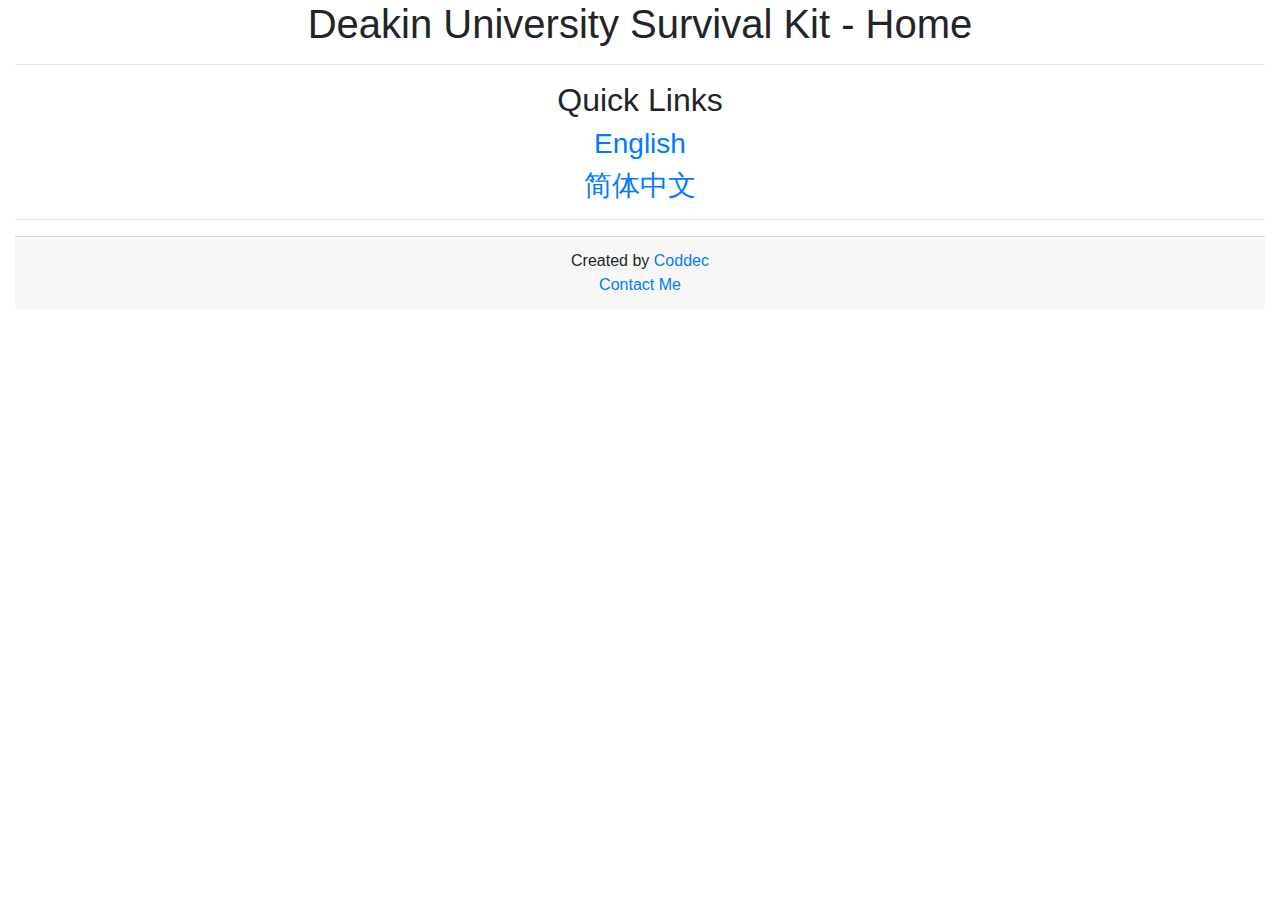
==== index.htm @ 8446f140 "Update" ====
<!doctype html>
<html lang="en">
<head>
<meta charset="utf-8">
<meta name="description" content="Deakin University Survival Kit">
<meta name="keywords" content="Deakin,University,Survival,Kit,Quick,Links,Important">
<meta name="author" content="Coddec">
<meta name="viewport" content="width=device-width, initial-scale=1.0">
<title>Deakin University Survival Kit - Home</title>
<script src="js/jquery-3.3.1.slim.min.js"></script>
<script src="js/popper.min.js"></script>
<link rel="stylesheet" href="css/bootstrap.css" type="text/css">
<script src="js/bootstrap.min.js"></script>
</head>

<body>
<div class="container-fluid text-center">
  <div class="col-12">
    <h1>Deakin University Survival Kit - Home</h1>
  </div>
  <hr>
  <div class="col-12">
    <h2>Quick Links</h2>
  </div>
  <div class="col-12">
    <h3><a href="q-en.htm">English</a></h3>
  </div>
  <div class="col-12">
    <h3><a lang="zh-hans" href="q-zh-hans.htm">简体中文</a></h3>
  </div>
  <hr>
  <div class="card-footer"> Created by <a href="https://github.com/coddec/">Coddec</a><br>
    <a href="https://docs.google.com/forms/d/e/1FAIpQLSciZ6KknAxc2i6qdsuMgM7QubzHUepas-nlnyw3Y-vLwPotDg/viewform">Contact Me</a> </div>
</div>
</body>
</html>
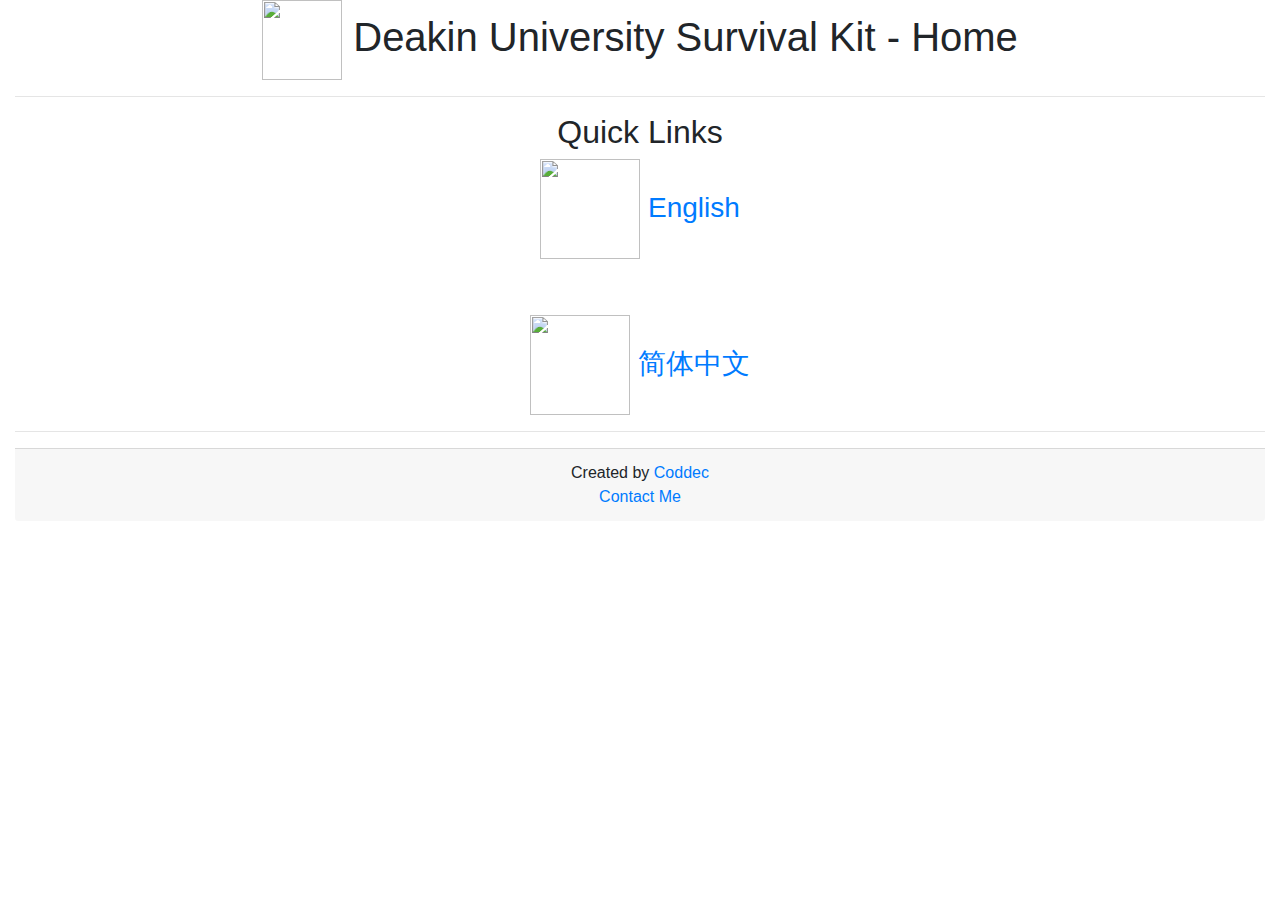
==== commit 3a72a143: "Update qr code img folder, add qr code to pages" ====
--- a/index.htm
+++ b/index.htm
@@ -16,17 +16,19 @@
 <body>
 <div class="container-fluid text-center">
   <div class="col-12">
-    <h1>Deakin University Survival Kit - Home</h1>
+    <h1><img src="img/qr-index.png" width="80" height="80" alt=""/> Deakin University Survival Kit - Home</h1>
   </div>
   <hr>
   <div class="col-12">
     <h2>Quick Links</h2>
   </div>
   <div class="col-12">
-    <h3><a href="q-en.htm">English</a></h3>
+    <h3><a href="q-en.htm"><img src="img/qr-q-en.png" width="100" height="100" alt=""/> English</a></h3>
+    <br>
+    <br>
   </div>
   <div class="col-12">
-    <h3><a lang="zh-hans" href="q-zh-hans.htm">简体中文</a></h3>
+    <h3><a lang="zh-hans" href="q-zh-hans.htm"><img src="img/qr-q-zh-hans.png" width="100" height="100" alt=""/> 简体中文</a></h3>
   </div>
   <hr>
   <div class="card-footer"> Created by <a href="https://github.com/coddec/">Coddec</a><br>
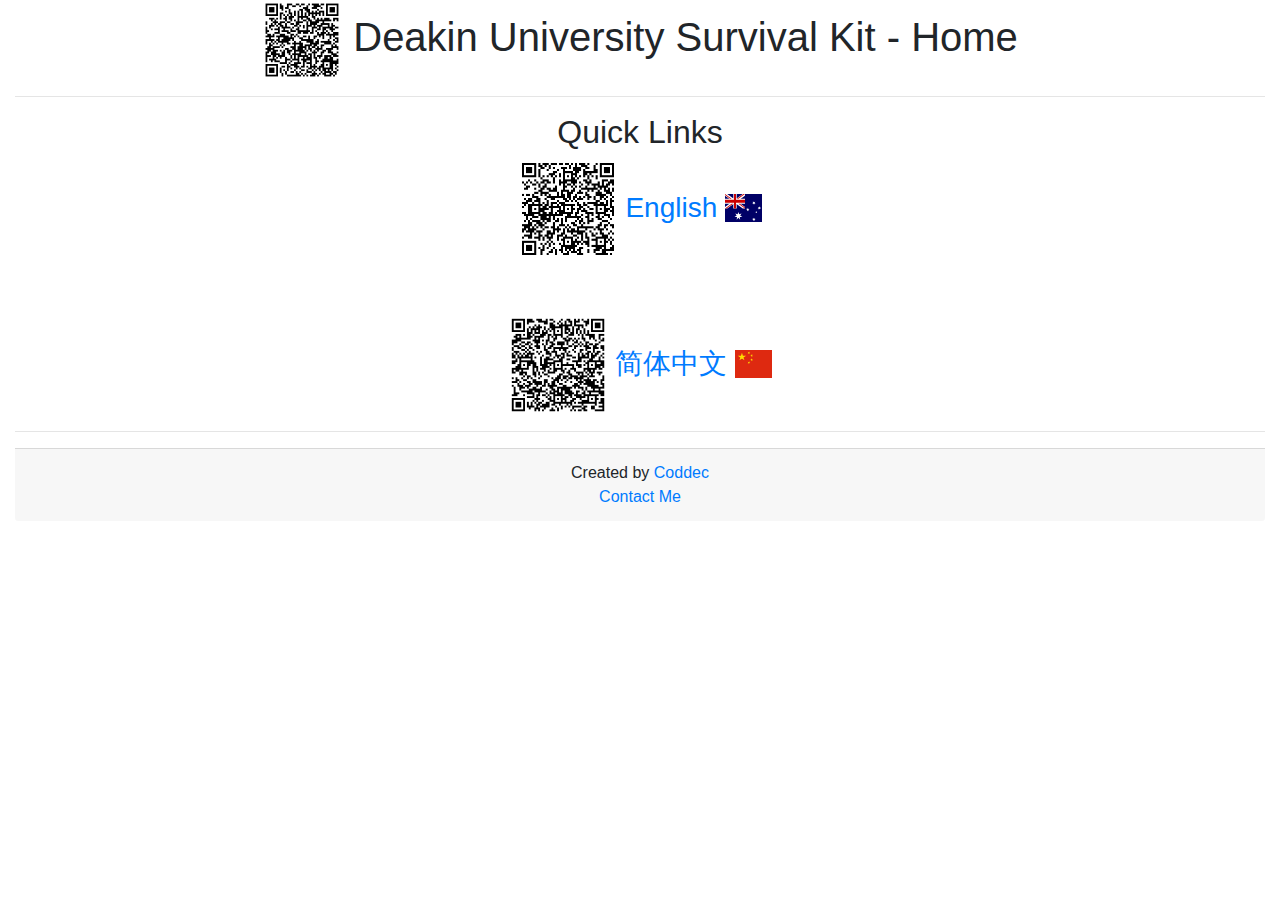
==== commit bb97385d: "Add navbar & flag icon" ====
--- a/index.htm
+++ b/index.htm
@@ -9,8 +9,9 @@
 <title>Deakin University Survival Kit - Home</title>
 <script src="js/jquery-3.3.1.slim.min.js"></script>
 <script src="js/popper.min.js"></script>
-<link rel="stylesheet" href="css/bootstrap.css" type="text/css">
+<link rel="stylesheet" href="css/bootstrap.min.css" type="text/css">
 <script src="js/bootstrap.min.js"></script>
+<link rel="stylesheet" href="css/flag-icon.min.css" type="text/css">
 </head>
 
 <body>
@@ -23,12 +24,12 @@
     <h2>Quick Links</h2>
   </div>
   <div class="col-12">
-    <h3><a href="q-en.htm"><img src="img/qr-q-en.png" width="100" height="100" alt=""/> English</a></h3>
+    <h3><a href="q-en.htm"><img src="img/qr-q-en.png" width="100" height="100" alt=""/> English <span class="flag-icon flag-icon-au"></span> </a></h3>
     <br>
     <br>
   </div>
   <div class="col-12">
-    <h3><a lang="zh-hans" href="q-zh-hans.htm"><img src="img/qr-q-zh-hans.png" width="100" height="100" alt=""/> 简体中文</a></h3>
+    <h3><a lang="zh-hans" href="q-zh-hans.htm"><img src="img/qr-q-zh-hans.png" width="100" height="100" alt=""/> 简体中文 <span class="flag-icon flag-icon-cn"></span> </a></h3>
   </div>
   <hr>
   <div class="card-footer"> Created by <a href="https://github.com/coddec/">Coddec</a><br>
--- a/css/flag-icon.min.css
+++ b/css/flag-icon.min.css
@@ -0,0 +1 @@
+.flag-icon-background{background-size:contain;background-position:50%;background-repeat:no-repeat}.flag-icon{background-size:contain;background-position:50%;background-repeat:no-repeat;position:relative;display:inline-block;width:1.33333333em;line-height:1em}.flag-icon:before{content:"\00a0"}.flag-icon.flag-icon-squared{width:1em}.flag-icon-ad{background-image:url(../flags/4x3/ad.svg)}.flag-icon-ad.flag-icon-squared{background-image:url(../flags/1x1/ad.svg)}.flag-icon-ae{background-image:url(../flags/4x3/ae.svg)}.flag-icon-ae.flag-icon-squared{background-image:url(../flags/1x1/ae.svg)}.flag-icon-af{background-image:url(../flags/4x3/af.svg)}.flag-icon-af.flag-icon-squared{background-image:url(../flags/1x1/af.svg)}.flag-icon-ag{background-image:url(../flags/4x3/ag.svg)}.flag-icon-ag.flag-icon-squared{background-image:url(../flags/1x1/ag.svg)}.flag-icon-ai{background-image:url(../flags/4x3/ai.svg)}.flag-icon-ai.flag-icon-squared{background-image:url(../flags/1x1/ai.svg)}.flag-icon-al{background-image:url(../flags/4x3/al.svg)}.flag-icon-al.flag-icon-squared{background-image:url(../flags/1x1/al.svg)}.flag-icon-am{background-image:url(../flags/4x3/am.svg)}.flag-icon-am.flag-icon-squared{background-image:url(../flags/1x1/am.svg)}.flag-icon-ao{background-image:url(../flags/4x3/ao.svg)}.flag-icon-ao.flag-icon-squared{background-image:url(../flags/1x1/ao.svg)}.flag-icon-aq{background-image:url(../flags/4x3/aq.svg)}.flag-icon-aq.flag-icon-squared{background-image:url(../flags/1x1/aq.svg)}.flag-icon-ar{background-image:url(../flags/4x3/ar.svg)}.flag-icon-ar.flag-icon-squared{background-image:url(../flags/1x1/ar.svg)}.flag-icon-as{background-image:url(../flags/4x3/as.svg)}.flag-icon-as.flag-icon-squared{background-image:url(../flags/1x1/as.svg)}.flag-icon-at{background-image:url(../flags/4x3/at.svg)}.flag-icon-at.flag-icon-squared{background-image:url(../flags/1x1/at.svg)}.flag-icon-au{background-image:url(../flags/4x3/au.svg)}.flag-icon-au.flag-icon-squared{background-image:url(../flags/1x1/au.svg)}.flag-icon-aw{background-image:url(../flags/4x3/aw.svg)}.flag-icon-aw.flag-icon-squared{background-image:url(../flags/1x1/aw.svg)}.flag-icon-ax{background-image:url(../flags/4x3/ax.svg)}.flag-icon-ax.flag-icon-squared{background-image:url(../flags/1x1/ax.svg)}.flag-icon-az{background-image:url(../flags/4x3/az.svg)}.flag-icon-az.flag-icon-squared{background-image:url(../flags/1x1/az.svg)}.flag-icon-ba{background-image:url(../flags/4x3/ba.svg)}.flag-icon-ba.flag-icon-squared{background-image:url(../flags/1x1/ba.svg)}.flag-icon-bb{background-image:url(../flags/4x3/bb.svg)}.flag-icon-bb.flag-icon-squared{background-image:url(../flags/1x1/bb.svg)}.flag-icon-bd{background-image:url(../flags/4x3/bd.svg)}.flag-icon-bd.flag-icon-squared{background-image:url(../flags/1x1/bd.svg)}.flag-icon-be{background-image:url(../flags/4x3/be.svg)}.flag-icon-be.flag-icon-squared{background-image:url(../flags/1x1/be.svg)}.flag-icon-bf{background-image:url(../flags/4x3/bf.svg)}.flag-icon-bf.flag-icon-squared{background-image:url(../flags/1x1/bf.svg)}.flag-icon-bg{background-image:url(../flags/4x3/bg.svg)}.flag-icon-bg.flag-icon-squared{background-image:url(../flags/1x1/bg.svg)}.flag-icon-bh{background-image:url(../flags/4x3/bh.svg)}.flag-icon-bh.flag-icon-squared{background-image:url(../flags/1x1/bh.svg)}.flag-icon-bi{background-image:url(../flags/4x3/bi.svg)}.flag-icon-bi.flag-icon-squared{background-image:url(../flags/1x1/bi.svg)}.flag-icon-bj{background-image:url(../flags/4x3/bj.svg)}.flag-icon-bj.flag-icon-squared{background-image:url(../flags/1x1/bj.svg)}.flag-icon-bl{background-image:url(../flags/4x3/bl.svg)}.flag-icon-bl.flag-icon-squared{background-image:url(../flags/1x1/bl.svg)}.flag-icon-bm{background-image:url(../flags/4x3/bm.svg)}.flag-icon-bm.flag-icon-squared{background-image:url(../flags/1x1/bm.svg)}.flag-icon-bn{background-image:url(../flags/4x3/bn.svg)}.flag-icon-bn.flag-icon-squared{background-image:url(../flags/1x1/bn.svg)}.flag-icon-bo{background-image:url(../flags/4x3/bo.svg)}.flag-icon-bo.flag-icon-squared{background-image:url(../flags/1x1/bo.svg)}.flag-icon-bq{background-image:url(../flags/4x3/bq.svg)}.flag-icon-bq.flag-icon-squared{background-image:url(../flags/1x1/bq.svg)}.flag-icon-br{background-image:url(../flags/4x3/br.svg)}.flag-icon-br.flag-icon-squared{background-image:url(../flags/1x1/br.svg)}.flag-icon-bs{background-image:url(../flags/4x3/bs.svg)}.flag-icon-bs.flag-icon-squared{background-image:url(../flags/1x1/bs.svg)}.flag-icon-bt{background-image:url(../flags/4x3/bt.svg)}.flag-icon-bt.flag-icon-squared{background-image:url(../flags/1x1/bt.svg)}.flag-icon-bv{background-image:url(../flags/4x3/bv.svg)}.flag-icon-bv.flag-icon-squared{background-image:url(../flags/1x1/bv.svg)}.flag-icon-bw{background-image:url(../flags/4x3/bw.svg)}.flag-icon-bw.flag-icon-squared{background-image:url(../flags/1x1/bw.svg)}.flag-icon-by{background-image:url(../flags/4x3/by.svg)}.flag-icon-by.flag-icon-squared{background-image:url(../flags/1x1/by.svg)}.flag-icon-bz{background-image:url(../flags/4x3/bz.svg)}.flag-icon-bz.flag-icon-squared{background-image:url(../flags/1x1/bz.svg)}.flag-icon-ca{background-image:url(../flags/4x3/ca.svg)}.flag-icon-ca.flag-icon-squared{background-image:url(../flags/1x1/ca.svg)}.flag-icon-cc{background-image:url(../flags/4x3/cc.svg)}.flag-icon-cc.flag-icon-squared{background-image:url(../flags/1x1/cc.svg)}.flag-icon-cd{background-image:url(../flags/4x3/cd.svg)}.flag-icon-cd.flag-icon-squared{background-image:url(../flags/1x1/cd.svg)}.flag-icon-cf{background-image:url(../flags/4x3/cf.svg)}.flag-icon-cf.flag-icon-squared{background-image:url(../flags/1x1/cf.svg)}.flag-icon-cg{background-image:url(../flags/4x3/cg.svg)}.flag-icon-cg.flag-icon-squared{background-image:url(../flags/1x1/cg.svg)}.flag-icon-ch{background-image:url(../flags/4x3/ch.svg)}.flag-icon-ch.flag-icon-squared{background-image:url(../flags/1x1/ch.svg)}.flag-icon-ci{background-image:url(../flags/4x3/ci.svg)}.flag-icon-ci.flag-icon-squared{background-image:url(../flags/1x1/ci.svg)}.flag-icon-ck{background-image:url(../flags/4x3/ck.svg)}.flag-icon-ck.flag-icon-squared{background-image:url(../flags/1x1/ck.svg)}.flag-icon-cl{background-image:url(../flags/4x3/cl.svg)}.flag-icon-cl.flag-icon-squared{background-image:url(../flags/1x1/cl.svg)}.flag-icon-cm{background-image:url(../flags/4x3/cm.svg)}.flag-icon-cm.flag-icon-squared{background-image:url(../flags/1x1/cm.svg)}.flag-icon-cn{background-image:url(../flags/4x3/cn.svg)}.flag-icon-cn.flag-icon-squared{background-image:url(../flags/1x1/cn.svg)}.flag-icon-co{background-image:url(../flags/4x3/co.svg)}.flag-icon-co.flag-icon-squared{background-image:url(../flags/1x1/co.svg)}.flag-icon-cr{background-image:url(../flags/4x3/cr.svg)}.flag-icon-cr.flag-icon-squared{background-image:url(../flags/1x1/cr.svg)}.flag-icon-cu{background-image:url(../flags/4x3/cu.svg)}.flag-icon-cu.flag-icon-squared{background-image:url(../flags/1x1/cu.svg)}.flag-icon-cv{background-image:url(../flags/4x3/cv.svg)}.flag-icon-cv.flag-icon-squared{background-image:url(../flags/1x1/cv.svg)}.flag-icon-cw{background-image:url(../flags/4x3/cw.svg)}.flag-icon-cw.flag-icon-squared{background-image:url(../flags/1x1/cw.svg)}.flag-icon-cx{background-image:url(../flags/4x3/cx.svg)}.flag-icon-cx.flag-icon-squared{background-image:url(../flags/1x1/cx.svg)}.flag-icon-cy{background-image:url(../flags/4x3/cy.svg)}.flag-icon-cy.flag-icon-squared{background-image:url(../flags/1x1/cy.svg)}.flag-icon-cz{background-image:url(../flags/4x3/cz.svg)}.flag-icon-cz.flag-icon-squared{background-image:url(../flags/1x1/cz.svg)}.flag-icon-de{background-image:url(../flags/4x3/de.svg)}.flag-icon-de.flag-icon-squared{background-image:url(../flags/1x1/de.svg)}.flag-icon-dj{background-image:url(../flags/4x3/dj.svg)}.flag-icon-dj.flag-icon-squared{background-image:url(../flags/1x1/dj.svg)}.flag-icon-dk{background-image:url(../flags/4x3/dk.svg)}.flag-icon-dk.flag-icon-squared{background-image:url(../flags/1x1/dk.svg)}.flag-icon-dm{background-image:url(../flags/4x3/dm.svg)}.flag-icon-dm.flag-icon-squared{background-image:url(../flags/1x1/dm.svg)}.flag-icon-do{background-image:url(../flags/4x3/do.svg)}.flag-icon-do.flag-icon-squared{background-image:url(../flags/1x1/do.svg)}.flag-icon-dz{background-image:url(../flags/4x3/dz.svg)}.flag-icon-dz.flag-icon-squared{background-image:url(../flags/1x1/dz.svg)}.flag-icon-ec{background-image:url(../flags/4x3/ec.svg)}.flag-icon-ec.flag-icon-squared{background-image:url(../flags/1x1/ec.svg)}.flag-icon-ee{background-image:url(../flags/4x3/ee.svg)}.flag-icon-ee.flag-icon-squared{background-image:url(../flags/1x1/ee.svg)}.flag-icon-eg{background-image:url(../flags/4x3/eg.svg)}.flag-icon-eg.flag-icon-squared{background-image:url(../flags/1x1/eg.svg)}.flag-icon-eh{background-image:url(../flags/4x3/eh.svg)}.flag-icon-eh.flag-icon-squared{background-image:url(../flags/1x1/eh.svg)}.flag-icon-er{background-image:url(../flags/4x3/er.svg)}.flag-icon-er.flag-icon-squared{background-image:url(../flags/1x1/er.svg)}.flag-icon-es{background-image:url(../flags/4x3/es.svg)}.flag-icon-es.flag-icon-squared{background-image:url(../flags/1x1/es.svg)}.flag-icon-et{background-image:url(../flags/4x3/et.svg)}.flag-icon-et.flag-icon-squared{background-image:url(../flags/1x1/et.svg)}.flag-icon-fi{background-image:url(../flags/4x3/fi.svg)}.flag-icon-fi.flag-icon-squared{background-image:url(../flags/1x1/fi.svg)}.flag-icon-fj{background-image:url(../flags/4x3/fj.svg)}.flag-icon-fj.flag-icon-squared{background-image:url(../flags/1x1/fj.svg)}.flag-icon-fk{background-image:url(../flags/4x3/fk.svg)}.flag-icon-fk.flag-icon-squared{background-image:url(../flags/1x1/fk.svg)}.flag-icon-fm{background-image:url(../flags/4x3/fm.svg)}.flag-icon-fm.flag-icon-squared{background-image:url(../flags/1x1/fm.svg)}.flag-icon-fo{background-image:url(../flags/4x3/fo.svg)}.flag-icon-fo.flag-icon-squared{background-image:url(../flags/1x1/fo.svg)}.flag-icon-fr{background-image:url(../flags/4x3/fr.svg)}.flag-icon-fr.flag-icon-squared{background-image:url(../flags/1x1/fr.svg)}.flag-icon-ga{background-image:url(../flags/4x3/ga.svg)}.flag-icon-ga.flag-icon-squared{background-image:url(../flags/1x1/ga.svg)}.flag-icon-gb{background-image:url(../flags/4x3/gb.svg)}.flag-icon-gb.flag-icon-squared{background-image:url(../flags/1x1/gb.svg)}.flag-icon-gd{background-image:url(../flags/4x3/gd.svg)}.flag-icon-gd.flag-icon-squared{background-image:url(../flags/1x1/gd.svg)}.flag-icon-ge{background-image:url(../flags/4x3/ge.svg)}.flag-icon-ge.flag-icon-squared{background-image:url(../flags/1x1/ge.svg)}.flag-icon-gf{background-image:url(../flags/4x3/gf.svg)}.flag-icon-gf.flag-icon-squared{background-image:url(../flags/1x1/gf.svg)}.flag-icon-gg{background-image:url(../flags/4x3/gg.svg)}.flag-icon-gg.flag-icon-squared{background-image:url(../flags/1x1/gg.svg)}.flag-icon-gh{background-image:url(../flags/4x3/gh.svg)}.flag-icon-gh.flag-icon-squared{background-image:url(../flags/1x1/gh.svg)}.flag-icon-gi{background-image:url(../flags/4x3/gi.svg)}.flag-icon-gi.flag-icon-squared{background-image:url(../flags/1x1/gi.svg)}.flag-icon-gl{background-image:url(../flags/4x3/gl.svg)}.flag-icon-gl.flag-icon-squared{background-image:url(../flags/1x1/gl.svg)}.flag-icon-gm{background-image:url(../flags/4x3/gm.svg)}.flag-icon-gm.flag-icon-squared{background-image:url(../flags/1x1/gm.svg)}.flag-icon-gn{background-image:url(../flags/4x3/gn.svg)}.flag-icon-gn.flag-icon-squared{background-image:url(../flags/1x1/gn.svg)}.flag-icon-gp{background-image:url(../flags/4x3/gp.svg)}.flag-icon-gp.flag-icon-squared{background-image:url(../flags/1x1/gp.svg)}.flag-icon-gq{background-image:url(../flags/4x3/gq.svg)}.flag-icon-gq.flag-icon-squared{background-image:url(../flags/1x1/gq.svg)}.flag-icon-gr{background-image:url(../flags/4x3/gr.svg)}.flag-icon-gr.flag-icon-squared{background-image:url(../flags/1x1/gr.svg)}.flag-icon-gs{background-image:url(../flags/4x3/gs.svg)}.flag-icon-gs.flag-icon-squared{background-image:url(../flags/1x1/gs.svg)}.flag-icon-gt{background-image:url(../flags/4x3/gt.svg)}.flag-icon-gt.flag-icon-squared{background-image:url(../flags/1x1/gt.svg)}.flag-icon-gu{background-image:url(../flags/4x3/gu.svg)}.flag-icon-gu.flag-icon-squared{background-image:url(../flags/1x1/gu.svg)}.flag-icon-gw{background-image:url(../flags/4x3/gw.svg)}.flag-icon-gw.flag-icon-squared{background-image:url(../flags/1x1/gw.svg)}.flag-icon-gy{background-image:url(../flags/4x3/gy.svg)}.flag-icon-gy.flag-icon-squared{background-image:url(../flags/1x1/gy.svg)}.flag-icon-hk{background-image:url(../flags/4x3/hk.svg)}.flag-icon-hk.flag-icon-squared{background-image:url(../flags/1x1/hk.svg)}.flag-icon-hm{background-image:url(../flags/4x3/hm.svg)}.flag-icon-hm.flag-icon-squared{background-image:url(../flags/1x1/hm.svg)}.flag-icon-hn{background-image:url(../flags/4x3/hn.svg)}.flag-icon-hn.flag-icon-squared{background-image:url(../flags/1x1/hn.svg)}.flag-icon-hr{background-image:url(../flags/4x3/hr.svg)}.flag-icon-hr.flag-icon-squared{background-image:url(../flags/1x1/hr.svg)}.flag-icon-ht{background-image:url(../flags/4x3/ht.svg)}.flag-icon-ht.flag-icon-squared{background-image:url(../flags/1x1/ht.svg)}.flag-icon-hu{background-image:url(../flags/4x3/hu.svg)}.flag-icon-hu.flag-icon-squared{background-image:url(../flags/1x1/hu.svg)}.flag-icon-id{background-image:url(../flags/4x3/id.svg)}.flag-icon-id.flag-icon-squared{background-image:url(../flags/1x1/id.svg)}.flag-icon-ie{background-image:url(../flags/4x3/ie.svg)}.flag-icon-ie.flag-icon-squared{background-image:url(../flags/1x1/ie.svg)}.flag-icon-il{background-image:url(../flags/4x3/il.svg)}.flag-icon-il.flag-icon-squared{background-image:url(../flags/1x1/il.svg)}.flag-icon-im{background-image:url(../flags/4x3/im.svg)}.flag-icon-im.flag-icon-squared{background-image:url(../flags/1x1/im.svg)}.flag-icon-in{background-image:url(../flags/4x3/in.svg)}.flag-icon-in.flag-icon-squared{background-image:url(../flags/1x1/in.svg)}.flag-icon-io{background-image:url(../flags/4x3/io.svg)}.flag-icon-io.flag-icon-squared{background-image:url(../flags/1x1/io.svg)}.flag-icon-iq{background-image:url(../flags/4x3/iq.svg)}.flag-icon-iq.flag-icon-squared{background-image:url(../flags/1x1/iq.svg)}.flag-icon-ir{background-image:url(../flags/4x3/ir.svg)}.flag-icon-ir.flag-icon-squared{background-image:url(../flags/1x1/ir.svg)}.flag-icon-is{background-image:url(../flags/4x3/is.svg)}.flag-icon-is.flag-icon-squared{background-image:url(../flags/1x1/is.svg)}.flag-icon-it{background-image:url(../flags/4x3/it.svg)}.flag-icon-it.flag-icon-squared{background-image:url(../flags/1x1/it.svg)}.flag-icon-je{background-image:url(../flags/4x3/je.svg)}.flag-icon-je.flag-icon-squared{background-image:url(../flags/1x1/je.svg)}.flag-icon-jm{background-image:url(../flags/4x3/jm.svg)}.flag-icon-jm.flag-icon-squared{background-image:url(../flags/1x1/jm.svg)}.flag-icon-jo{background-image:url(../flags/4x3/jo.svg)}.flag-icon-jo.flag-icon-squared{background-image:url(../flags/1x1/jo.svg)}.flag-icon-jp{background-image:url(../flags/4x3/jp.svg)}.flag-icon-jp.flag-icon-squared{background-image:url(../flags/1x1/jp.svg)}.flag-icon-ke{background-image:url(../flags/4x3/ke.svg)}.flag-icon-ke.flag-icon-squared{background-image:url(../flags/1x1/ke.svg)}.flag-icon-kg{background-image:url(../flags/4x3/kg.svg)}.flag-icon-kg.flag-icon-squared{background-image:url(../flags/1x1/kg.svg)}.flag-icon-kh{background-image:url(../flags/4x3/kh.svg)}.flag-icon-kh.flag-icon-squared{background-image:url(../flags/1x1/kh.svg)}.flag-icon-ki{background-image:url(../flags/4x3/ki.svg)}.flag-icon-ki.flag-icon-squared{background-image:url(../flags/1x1/ki.svg)}.flag-icon-km{background-image:url(../flags/4x3/km.svg)}.flag-icon-km.flag-icon-squared{background-image:url(../flags/1x1/km.svg)}.flag-icon-kn{background-image:url(../flags/4x3/kn.svg)}.flag-icon-kn.flag-icon-squared{background-image:url(../flags/1x1/kn.svg)}.flag-icon-kp{background-image:url(../flags/4x3/kp.svg)}.flag-icon-kp.flag-icon-squared{background-image:url(../flags/1x1/kp.svg)}.flag-icon-kr{background-image:url(../flags/4x3/kr.svg)}.flag-icon-kr.flag-icon-squared{background-image:url(../flags/1x1/kr.svg)}.flag-icon-kw{background-image:url(../flags/4x3/kw.svg)}.flag-icon-kw.flag-icon-squared{background-image:url(../flags/1x1/kw.svg)}.flag-icon-ky{background-image:url(../flags/4x3/ky.svg)}.flag-icon-ky.flag-icon-squared{background-image:url(../flags/1x1/ky.svg)}.flag-icon-kz{background-image:url(../flags/4x3/kz.svg)}.flag-icon-kz.flag-icon-squared{background-image:url(../flags/1x1/kz.svg)}.flag-icon-la{background-image:url(../flags/4x3/la.svg)}.flag-icon-la.flag-icon-squared{background-image:url(../flags/1x1/la.svg)}.flag-icon-lb{background-image:url(../flags/4x3/lb.svg)}.flag-icon-lb.flag-icon-squared{background-image:url(../flags/1x1/lb.svg)}.flag-icon-lc{background-image:url(../flags/4x3/lc.svg)}.flag-icon-lc.flag-icon-squared{background-image:url(../flags/1x1/lc.svg)}.flag-icon-li{background-image:url(../flags/4x3/li.svg)}.flag-icon-li.flag-icon-squared{background-image:url(../flags/1x1/li.svg)}.flag-icon-lk{background-image:url(../flags/4x3/lk.svg)}.flag-icon-lk.flag-icon-squared{background-image:url(../flags/1x1/lk.svg)}.flag-icon-lr{background-image:url(../flags/4x3/lr.svg)}.flag-icon-lr.flag-icon-squared{background-image:url(../flags/1x1/lr.svg)}.flag-icon-ls{background-image:url(../flags/4x3/ls.svg)}.flag-icon-ls.flag-icon-squared{background-image:url(../flags/1x1/ls.svg)}.flag-icon-lt{background-image:url(../flags/4x3/lt.svg)}.flag-icon-lt.flag-icon-squared{background-image:url(../flags/1x1/lt.svg)}.flag-icon-lu{background-image:url(../flags/4x3/lu.svg)}.flag-icon-lu.flag-icon-squared{background-image:url(../flags/1x1/lu.svg)}.flag-icon-lv{background-image:url(../flags/4x3/lv.svg)}.flag-icon-lv.flag-icon-squared{background-image:url(../flags/1x1/lv.svg)}.flag-icon-ly{background-image:url(../flags/4x3/ly.svg)}.flag-icon-ly.flag-icon-squared{background-image:url(../flags/1x1/ly.svg)}.flag-icon-ma{background-image:url(../flags/4x3/ma.svg)}.flag-icon-ma.flag-icon-squared{background-image:url(../flags/1x1/ma.svg)}.flag-icon-mc{background-image:url(../flags/4x3/mc.svg)}.flag-icon-mc.flag-icon-squared{background-image:url(../flags/1x1/mc.svg)}.flag-icon-md{background-image:url(../flags/4x3/md.svg)}.flag-icon-md.flag-icon-squared{background-image:url(../flags/1x1/md.svg)}.flag-icon-me{background-image:url(../flags/4x3/me.svg)}.flag-icon-me.flag-icon-squared{background-image:url(../flags/1x1/me.svg)}.flag-icon-mf{background-image:url(../flags/4x3/mf.svg)}.flag-icon-mf.flag-icon-squared{background-image:url(../flags/1x1/mf.svg)}.flag-icon-mg{background-image:url(../flags/4x3/mg.svg)}.flag-icon-mg.flag-icon-squared{background-image:url(../flags/1x1/mg.svg)}.flag-icon-mh{background-image:url(../flags/4x3/mh.svg)}.flag-icon-mh.flag-icon-squared{background-image:url(../flags/1x1/mh.svg)}.flag-icon-mk{background-image:url(../flags/4x3/mk.svg)}.flag-icon-mk.flag-icon-squared{background-image:url(../flags/1x1/mk.svg)}.flag-icon-ml{background-image:url(../flags/4x3/ml.svg)}.flag-icon-ml.flag-icon-squared{background-image:url(../flags/1x1/ml.svg)}.flag-icon-mm{background-image:url(../flags/4x3/mm.svg)}.flag-icon-mm.flag-icon-squared{background-image:url(../flags/1x1/mm.svg)}.flag-icon-mn{background-image:url(../flags/4x3/mn.svg)}.flag-icon-mn.flag-icon-squared{background-image:url(../flags/1x1/mn.svg)}.flag-icon-mo{background-image:url(../flags/4x3/mo.svg)}.flag-icon-mo.flag-icon-squared{background-image:url(../flags/1x1/mo.svg)}.flag-icon-mp{background-image:url(../flags/4x3/mp.svg)}.flag-icon-mp.flag-icon-squared{background-image:url(../flags/1x1/mp.svg)}.flag-icon-mq{background-image:url(../flags/4x3/mq.svg)}.flag-icon-mq.flag-icon-squared{background-image:url(../flags/1x1/mq.svg)}.flag-icon-mr{background-image:url(../flags/4x3/mr.svg)}.flag-icon-mr.flag-icon-squared{background-image:url(../flags/1x1/mr.svg)}.flag-icon-ms{background-image:url(../flags/4x3/ms.svg)}.flag-icon-ms.flag-icon-squared{background-image:url(../flags/1x1/ms.svg)}.flag-icon-mt{background-image:url(../flags/4x3/mt.svg)}.flag-icon-mt.flag-icon-squared{background-image:url(../flags/1x1/mt.svg)}.flag-icon-mu{background-image:url(../flags/4x3/mu.svg)}.flag-icon-mu.flag-icon-squared{background-image:url(../flags/1x1/mu.svg)}.flag-icon-mv{background-image:url(../flags/4x3/mv.svg)}.flag-icon-mv.flag-icon-squared{background-image:url(../flags/1x1/mv.svg)}.flag-icon-mw{background-image:url(../flags/4x3/mw.svg)}.flag-icon-mw.flag-icon-squared{background-image:url(../flags/1x1/mw.svg)}.flag-icon-mx{background-image:url(../flags/4x3/mx.svg)}.flag-icon-mx.flag-icon-squared{background-image:url(../flags/1x1/mx.svg)}.flag-icon-my{background-image:url(../flags/4x3/my.svg)}.flag-icon-my.flag-icon-squared{background-image:url(../flags/1x1/my.svg)}.flag-icon-mz{background-image:url(../flags/4x3/mz.svg)}.flag-icon-mz.flag-icon-squared{background-image:url(../flags/1x1/mz.svg)}.flag-icon-na{background-image:url(../flags/4x3/na.svg)}.flag-icon-na.flag-icon-squared{background-image:url(../flags/1x1/na.svg)}.flag-icon-nc{background-image:url(../flags/4x3/nc.svg)}.flag-icon-nc.flag-icon-squared{background-image:url(../flags/1x1/nc.svg)}.flag-icon-ne{background-image:url(../flags/4x3/ne.svg)}.flag-icon-ne.flag-icon-squared{background-image:url(../flags/1x1/ne.svg)}.flag-icon-nf{background-image:url(../flags/4x3/nf.svg)}.flag-icon-nf.flag-icon-squared{background-image:url(../flags/1x1/nf.svg)}.flag-icon-ng{background-image:url(../flags/4x3/ng.svg)}.flag-icon-ng.flag-icon-squared{background-image:url(../flags/1x1/ng.svg)}.flag-icon-ni{background-image:url(../flags/4x3/ni.svg)}.flag-icon-ni.flag-icon-squared{background-image:url(../flags/1x1/ni.svg)}.flag-icon-nl{background-image:url(../flags/4x3/nl.svg)}.flag-icon-nl.flag-icon-squared{background-image:url(../flags/1x1/nl.svg)}.flag-icon-no{background-image:url(../flags/4x3/no.svg)}.flag-icon-no.flag-icon-squared{background-image:url(../flags/1x1/no.svg)}.flag-icon-np{background-image:url(../flags/4x3/np.svg)}.flag-icon-np.flag-icon-squared{background-image:url(../flags/1x1/np.svg)}.flag-icon-nr{background-image:url(../flags/4x3/nr.svg)}.flag-icon-nr.flag-icon-squared{background-image:url(../flags/1x1/nr.svg)}.flag-icon-nu{background-image:url(../flags/4x3/nu.svg)}.flag-icon-nu.flag-icon-squared{background-image:url(../flags/1x1/nu.svg)}.flag-icon-nz{background-image:url(../flags/4x3/nz.svg)}.flag-icon-nz.flag-icon-squared{background-image:url(../flags/1x1/nz.svg)}.flag-icon-om{background-image:url(../flags/4x3/om.svg)}.flag-icon-om.flag-icon-squared{background-image:url(../flags/1x1/om.svg)}.flag-icon-pa{background-image:url(../flags/4x3/pa.svg)}.flag-icon-pa.flag-icon-squared{background-image:url(../flags/1x1/pa.svg)}.flag-icon-pe{background-image:url(../flags/4x3/pe.svg)}.flag-icon-pe.flag-icon-squared{background-image:url(../flags/1x1/pe.svg)}.flag-icon-pf{background-image:url(../flags/4x3/pf.svg)}.flag-icon-pf.flag-icon-squared{background-image:url(../flags/1x1/pf.svg)}.flag-icon-pg{background-image:url(../flags/4x3/pg.svg)}.flag-icon-pg.flag-icon-squared{background-image:url(../flags/1x1/pg.svg)}.flag-icon-ph{background-image:url(../flags/4x3/ph.svg)}.flag-icon-ph.flag-icon-squared{background-image:url(../flags/1x1/ph.svg)}.flag-icon-pk{background-image:url(../flags/4x3/pk.svg)}.flag-icon-pk.flag-icon-squared{background-image:url(../flags/1x1/pk.svg)}.flag-icon-pl{background-image:url(../flags/4x3/pl.svg)}.flag-icon-pl.flag-icon-squared{background-image:url(../flags/1x1/pl.svg)}.flag-icon-pm{background-image:url(../flags/4x3/pm.svg)}.flag-icon-pm.flag-icon-squared{background-image:url(../flags/1x1/pm.svg)}.flag-icon-pn{background-image:url(../flags/4x3/pn.svg)}.flag-icon-pn.flag-icon-squared{background-image:url(../flags/1x1/pn.svg)}.flag-icon-pr{background-image:url(../flags/4x3/pr.svg)}.flag-icon-pr.flag-icon-squared{background-image:url(../flags/1x1/pr.svg)}.flag-icon-ps{background-image:url(../flags/4x3/ps.svg)}.flag-icon-ps.flag-icon-squared{background-image:url(../flags/1x1/ps.svg)}.flag-icon-pt{background-image:url(../flags/4x3/pt.svg)}.flag-icon-pt.flag-icon-squared{background-image:url(../flags/1x1/pt.svg)}.flag-icon-pw{background-image:url(../flags/4x3/pw.svg)}.flag-icon-pw.flag-icon-squared{background-image:url(../flags/1x1/pw.svg)}.flag-icon-py{background-image:url(../flags/4x3/py.svg)}.flag-icon-py.flag-icon-squared{background-image:url(../flags/1x1/py.svg)}.flag-icon-qa{background-image:url(../flags/4x3/qa.svg)}.flag-icon-qa.flag-icon-squared{background-image:url(../flags/1x1/qa.svg)}.flag-icon-re{background-image:url(../flags/4x3/re.svg)}.flag-icon-re.flag-icon-squared{background-image:url(../flags/1x1/re.svg)}.flag-icon-ro{background-image:url(../flags/4x3/ro.svg)}.flag-icon-ro.flag-icon-squared{background-image:url(../flags/1x1/ro.svg)}.flag-icon-rs{background-image:url(../flags/4x3/rs.svg)}.flag-icon-rs.flag-icon-squared{background-image:url(../flags/1x1/rs.svg)}.flag-icon-ru{background-image:url(../flags/4x3/ru.svg)}.flag-icon-ru.flag-icon-squared{background-image:url(../flags/1x1/ru.svg)}.flag-icon-rw{background-image:url(../flags/4x3/rw.svg)}.flag-icon-rw.flag-icon-squared{background-image:url(../flags/1x1/rw.svg)}.flag-icon-sa{background-image:url(../flags/4x3/sa.svg)}.flag-icon-sa.flag-icon-squared{background-image:url(../flags/1x1/sa.svg)}.flag-icon-sb{background-image:url(../flags/4x3/sb.svg)}.flag-icon-sb.flag-icon-squared{background-image:url(../flags/1x1/sb.svg)}.flag-icon-sc{background-image:url(../flags/4x3/sc.svg)}.flag-icon-sc.flag-icon-squared{background-image:url(../flags/1x1/sc.svg)}.flag-icon-sd{background-image:url(../flags/4x3/sd.svg)}.flag-icon-sd.flag-icon-squared{background-image:url(../flags/1x1/sd.svg)}.flag-icon-se{background-image:url(../flags/4x3/se.svg)}.flag-icon-se.flag-icon-squared{background-image:url(../flags/1x1/se.svg)}.flag-icon-sg{background-image:url(../flags/4x3/sg.svg)}.flag-icon-sg.flag-icon-squared{background-image:url(../flags/1x1/sg.svg)}.flag-icon-sh{background-image:url(../flags/4x3/sh.svg)}.flag-icon-sh.flag-icon-squared{background-image:url(../flags/1x1/sh.svg)}.flag-icon-si{background-image:url(../flags/4x3/si.svg)}.flag-icon-si.flag-icon-squared{background-image:url(../flags/1x1/si.svg)}.flag-icon-sj{background-image:url(../flags/4x3/sj.svg)}.flag-icon-sj.flag-icon-squared{background-image:url(../flags/1x1/sj.svg)}.flag-icon-sk{background-image:url(../flags/4x3/sk.svg)}.flag-icon-sk.flag-icon-squared{background-image:url(../flags/1x1/sk.svg)}.flag-icon-sl{background-image:url(../flags/4x3/sl.svg)}.flag-icon-sl.flag-icon-squared{background-image:url(../flags/1x1/sl.svg)}.flag-icon-sm{background-image:url(../flags/4x3/sm.svg)}.flag-icon-sm.flag-icon-squared{background-image:url(../flags/1x1/sm.svg)}.flag-icon-sn{background-image:url(../flags/4x3/sn.svg)}.flag-icon-sn.flag-icon-squared{background-image:url(../flags/1x1/sn.svg)}.flag-icon-so{background-image:url(../flags/4x3/so.svg)}.flag-icon-so.flag-icon-squared{background-image:url(../flags/1x1/so.svg)}.flag-icon-sr{background-image:url(../flags/4x3/sr.svg)}.flag-icon-sr.flag-icon-squared{background-image:url(../flags/1x1/sr.svg)}.flag-icon-ss{background-image:url(../flags/4x3/ss.svg)}.flag-icon-ss.flag-icon-squared{background-image:url(../flags/1x1/ss.svg)}.flag-icon-st{background-image:url(../flags/4x3/st.svg)}.flag-icon-st.flag-icon-squared{background-image:url(../flags/1x1/st.svg)}.flag-icon-sv{background-image:url(../flags/4x3/sv.svg)}.flag-icon-sv.flag-icon-squared{background-image:url(../flags/1x1/sv.svg)}.flag-icon-sx{background-image:url(../flags/4x3/sx.svg)}.flag-icon-sx.flag-icon-squared{background-image:url(../flags/1x1/sx.svg)}.flag-icon-sy{background-image:url(../flags/4x3/sy.svg)}.flag-icon-sy.flag-icon-squared{background-image:url(../flags/1x1/sy.svg)}.flag-icon-sz{background-image:url(../flags/4x3/sz.svg)}.flag-icon-sz.flag-icon-squared{background-image:url(../flags/1x1/sz.svg)}.flag-icon-tc{background-image:url(../flags/4x3/tc.svg)}.flag-icon-tc.flag-icon-squared{background-image:url(../flags/1x1/tc.svg)}.flag-icon-td{background-image:url(../flags/4x3/td.svg)}.flag-icon-td.flag-icon-squared{background-image:url(../flags/1x1/td.svg)}.flag-icon-tf{background-image:url(../flags/4x3/tf.svg)}.flag-icon-tf.flag-icon-squared{background-image:url(../flags/1x1/tf.svg)}.flag-icon-tg{background-image:url(../flags/4x3/tg.svg)}.flag-icon-tg.flag-icon-squared{background-image:url(../flags/1x1/tg.svg)}.flag-icon-th{background-image:url(../flags/4x3/th.svg)}.flag-icon-th.flag-icon-squared{background-image:url(../flags/1x1/th.svg)}.flag-icon-tj{background-image:url(../flags/4x3/tj.svg)}.flag-icon-tj.flag-icon-squared{background-image:url(../flags/1x1/tj.svg)}.flag-icon-tk{background-image:url(../flags/4x3/tk.svg)}.flag-icon-tk.flag-icon-squared{background-image:url(../flags/1x1/tk.svg)}.flag-icon-tl{background-image:url(../flags/4x3/tl.svg)}.flag-icon-tl.flag-icon-squared{background-image:url(../flags/1x1/tl.svg)}.flag-icon-tm{background-image:url(../flags/4x3/tm.svg)}.flag-icon-tm.flag-icon-squared{background-image:url(../flags/1x1/tm.svg)}.flag-icon-tn{background-image:url(../flags/4x3/tn.svg)}.flag-icon-tn.flag-icon-squared{background-image:url(../flags/1x1/tn.svg)}.flag-icon-to{background-image:url(../flags/4x3/to.svg)}.flag-icon-to.flag-icon-squared{background-image:url(../flags/1x1/to.svg)}.flag-icon-tr{background-image:url(../flags/4x3/tr.svg)}.flag-icon-tr.flag-icon-squared{background-image:url(../flags/1x1/tr.svg)}.flag-icon-tt{background-image:url(../flags/4x3/tt.svg)}.flag-icon-tt.flag-icon-squared{background-image:url(../flags/1x1/tt.svg)}.flag-icon-tv{background-image:url(../flags/4x3/tv.svg)}.flag-icon-tv.flag-icon-squared{background-image:url(../flags/1x1/tv.svg)}.flag-icon-tw{background-image:url(../flags/4x3/tw.svg)}.flag-icon-tw.flag-icon-squared{background-image:url(../flags/1x1/tw.svg)}.flag-icon-tz{background-image:url(../flags/4x3/tz.svg)}.flag-icon-tz.flag-icon-squared{background-image:url(../flags/1x1/tz.svg)}.flag-icon-ua{background-image:url(../flags/4x3/ua.svg)}.flag-icon-ua.flag-icon-squared{background-image:url(../flags/1x1/ua.svg)}.flag-icon-ug{background-image:url(../flags/4x3/ug.svg)}.flag-icon-ug.flag-icon-squared{background-image:url(../flags/1x1/ug.svg)}.flag-icon-um{background-image:url(../flags/4x3/um.svg)}.flag-icon-um.flag-icon-squared{background-image:url(../flags/1x1/um.svg)}.flag-icon-us{background-image:url(../flags/4x3/us.svg)}.flag-icon-us.flag-icon-squared{background-image:url(../flags/1x1/us.svg)}.flag-icon-uy{background-image:url(../flags/4x3/uy.svg)}.flag-icon-uy.flag-icon-squared{background-image:url(../flags/1x1/uy.svg)}.flag-icon-uz{background-image:url(../flags/4x3/uz.svg)}.flag-icon-uz.flag-icon-squared{background-image:url(../flags/1x1/uz.svg)}.flag-icon-va{background-image:url(../flags/4x3/va.svg)}.flag-icon-va.flag-icon-squared{background-image:url(../flags/1x1/va.svg)}.flag-icon-vc{background-image:url(../flags/4x3/vc.svg)}.flag-icon-vc.flag-icon-squared{background-image:url(../flags/1x1/vc.svg)}.flag-icon-ve{background-image:url(../flags/4x3/ve.svg)}.flag-icon-ve.flag-icon-squared{background-image:url(../flags/1x1/ve.svg)}.flag-icon-vg{background-image:url(../flags/4x3/vg.svg)}.flag-icon-vg.flag-icon-squared{background-image:url(../flags/1x1/vg.svg)}.flag-icon-vi{background-image:url(../flags/4x3/vi.svg)}.flag-icon-vi.flag-icon-squared{background-image:url(../flags/1x1/vi.svg)}.flag-icon-vn{background-image:url(../flags/4x3/vn.svg)}.flag-icon-vn.flag-icon-squared{background-image:url(../flags/1x1/vn.svg)}.flag-icon-vu{background-image:url(../flags/4x3/vu.svg)}.flag-icon-vu.flag-icon-squared{background-image:url(../flags/1x1/vu.svg)}.flag-icon-wf{background-image:url(../flags/4x3/wf.svg)}.flag-icon-wf.flag-icon-squared{background-image:url(../flags/1x1/wf.svg)}.flag-icon-ws{background-image:url(../flags/4x3/ws.svg)}.flag-icon-ws.flag-icon-squared{background-image:url(../flags/1x1/ws.svg)}.flag-icon-ye{background-image:url(../flags/4x3/ye.svg)}.flag-icon-ye.flag-icon-squared{background-image:url(../flags/1x1/ye.svg)}.flag-icon-yt{background-image:url(../flags/4x3/yt.svg)}.flag-icon-yt.flag-icon-squared{background-image:url(../flags/1x1/yt.svg)}.flag-icon-za{background-image:url(../flags/4x3/za.svg)}.flag-icon-za.flag-icon-squared{background-image:url(../flags/1x1/za.svg)}.flag-icon-zm{background-image:url(../flags/4x3/zm.svg)}.flag-icon-zm.flag-icon-squared{background-image:url(../flags/1x1/zm.svg)}.flag-icon-zw{background-image:url(../flags/4x3/zw.svg)}.flag-icon-zw.flag-icon-squared{background-image:url(../flags/1x1/zw.svg)}.flag-icon-es-ct{background-image:url(../flags/4x3/es-ct.svg)}.flag-icon-es-ct.flag-icon-squared{background-image:url(../flags/1x1/es-ct.svg)}.flag-icon-eu{background-image:url(../flags/4x3/eu.svg)}.flag-icon-eu.flag-icon-squared{background-image:url(../flags/1x1/eu.svg)}.flag-icon-gb-eng{background-image:url(../flags/4x3/gb-eng.svg)}.flag-icon-gb-eng.flag-icon-squared{background-image:url(../flags/1x1/gb-eng.svg)}.flag-icon-gb-nir{background-image:url(../flags/4x3/gb-nir.svg)}.flag-icon-gb-nir.flag-icon-squared{background-image:url(../flags/1x1/gb-nir.svg)}.flag-icon-gb-sct{background-image:url(../flags/4x3/gb-sct.svg)}.flag-icon-gb-sct.flag-icon-squared{background-image:url(../flags/1x1/gb-sct.svg)}.flag-icon-gb-wls{background-image:url(../flags/4x3/gb-wls.svg)}.flag-icon-gb-wls.flag-icon-squared{background-image:url(../flags/1x1/gb-wls.svg)}.flag-icon-un{background-image:url(../flags/4x3/un.svg)}.flag-icon-un.flag-icon-squared{background-image:url(../flags/1x1/un.svg)}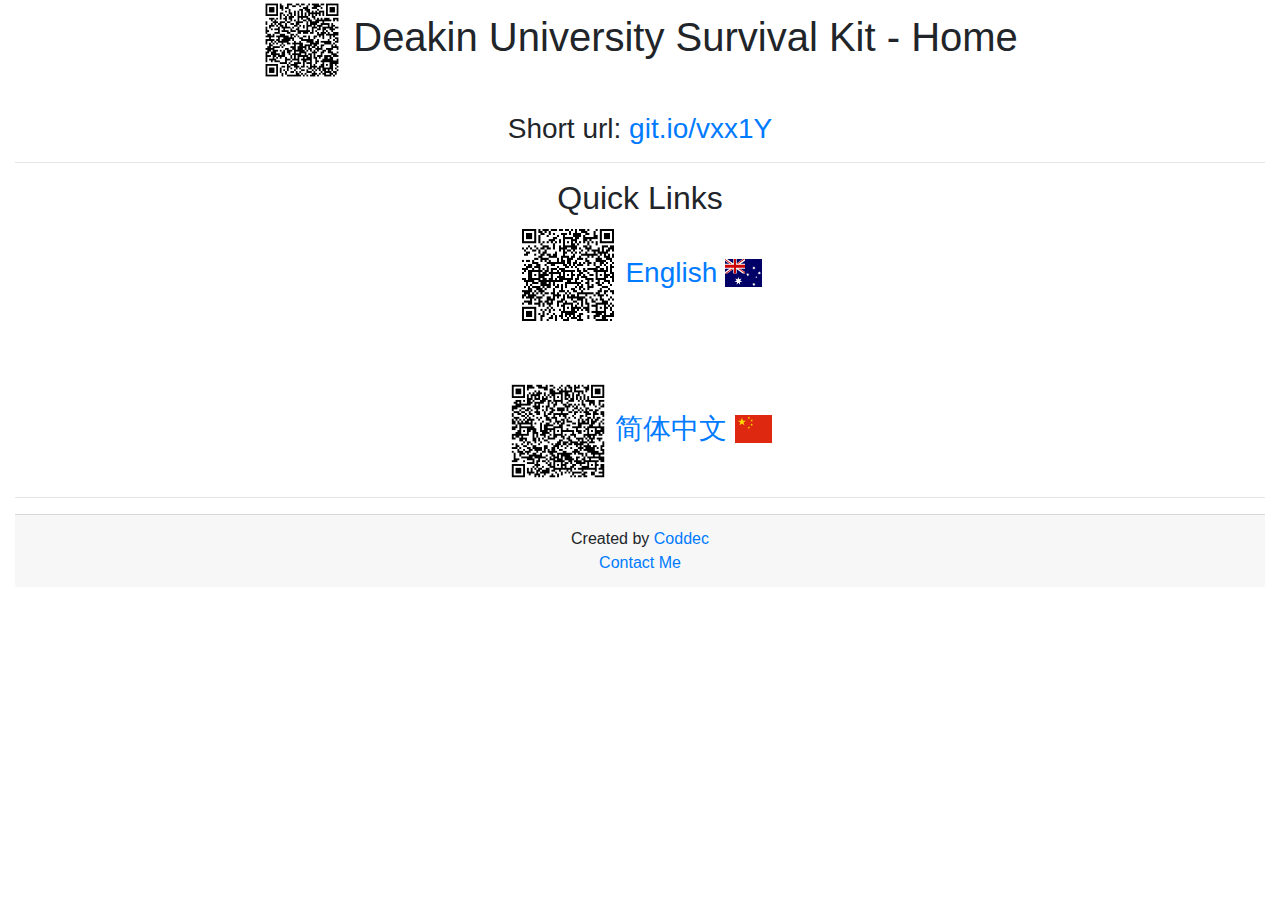
==== commit c79079c3: "Add short urls for easy sharing/opening on PC" ====
--- a/index.htm
+++ b/index.htm
@@ -18,6 +18,8 @@
 <div class="container-fluid text-center">
   <div class="col-12">
     <h1><img src="img/qr-index.png" width="80" height="80" alt=""/> Deakin University Survival Kit - Home</h1>
+    <br>
+    <h3>Short url: <a href="https://git.io/vxx1Y">git.io/vxx1Y</a></h3>
   </div>
   <hr>
   <div class="col-12">
@@ -35,5 +37,14 @@
   <div class="card-footer"> Created by <a href="https://github.com/coddec/">Coddec</a><br>
     <a href="https://docs.google.com/forms/d/e/1FAIpQLSciZ6KknAxc2i6qdsuMgM7QubzHUepas-nlnyw3Y-vLwPotDg/viewform">Contact Me</a> </div>
 </div>
+<!-- Global site tag (gtag.js) - Google Analytics --> 
+<script async src="https://www.googletagmanager.com/gtag/js?id=UA-108814259-2"></script> 
+<script>
+  window.dataLayer = window.dataLayer || [];
+  function gtag(){dataLayer.push(arguments);}
+  gtag('js', new Date());
+
+  gtag('config', 'UA-108814259-2');
+</script>
 </body>
 </html>
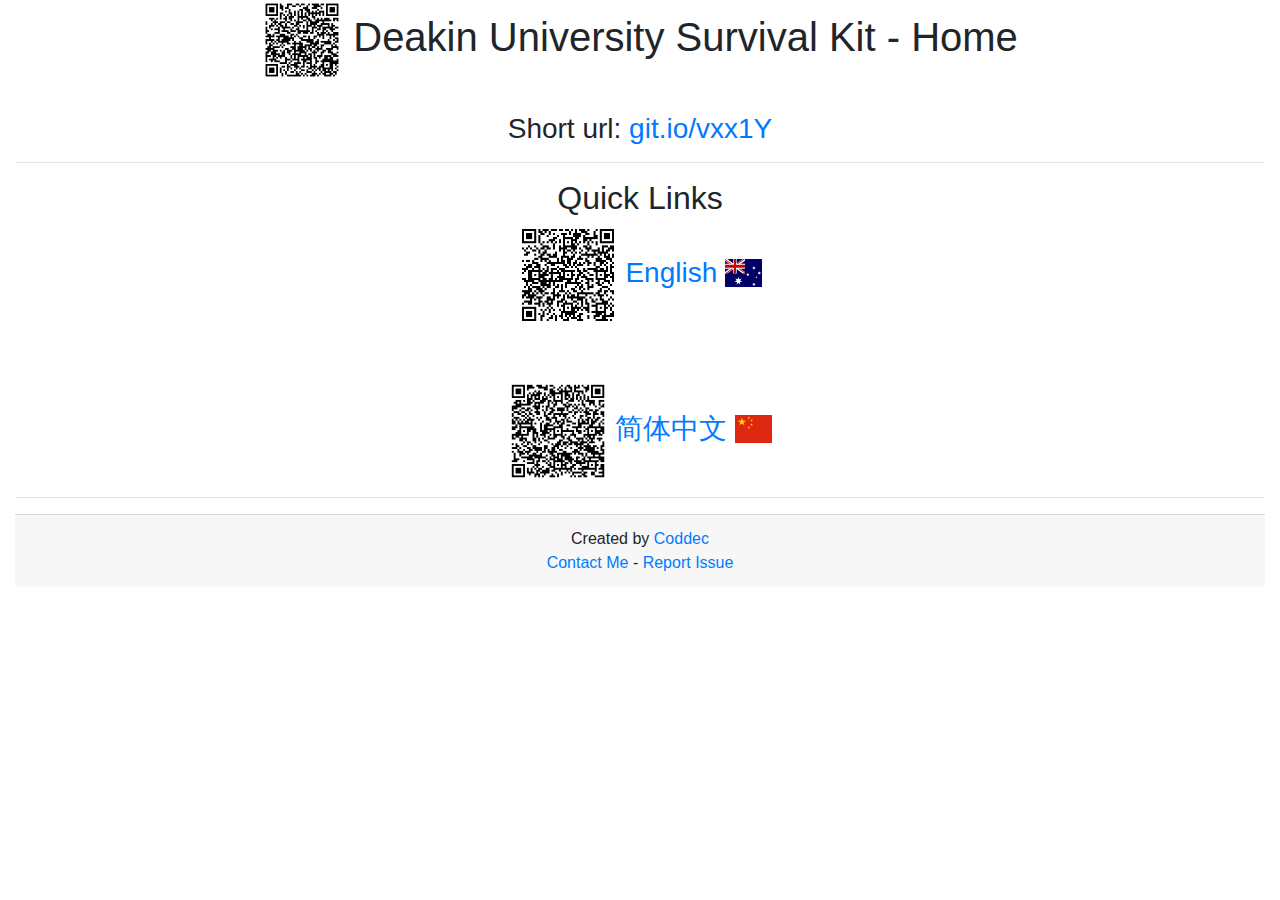
==== commit dd4aadfd: "Add Report Issues link" ====
--- a/index.htm
+++ b/index.htm
@@ -35,7 +35,7 @@
   </div>
   <hr>
   <div class="card-footer"> Created by <a href="https://github.com/coddec/">Coddec</a><br>
-    <a href="https://docs.google.com/forms/d/e/1FAIpQLSciZ6KknAxc2i6qdsuMgM7QubzHUepas-nlnyw3Y-vLwPotDg/viewform">Contact Me</a> </div>
+    <a href="https://docs.google.com/forms/d/e/1FAIpQLSciZ6KknAxc2i6qdsuMgM7QubzHUepas-nlnyw3Y-vLwPotDg/viewform">Contact Me</a> - <a href="https://github.com/coddec/Deakin-University-Survival-Kit/issues">Report Issue</a></div>
 </div>
 <!-- Global site tag (gtag.js) - Google Analytics --> 
 <script async src="https://www.googletagmanager.com/gtag/js?id=UA-108814259-2"></script> 
